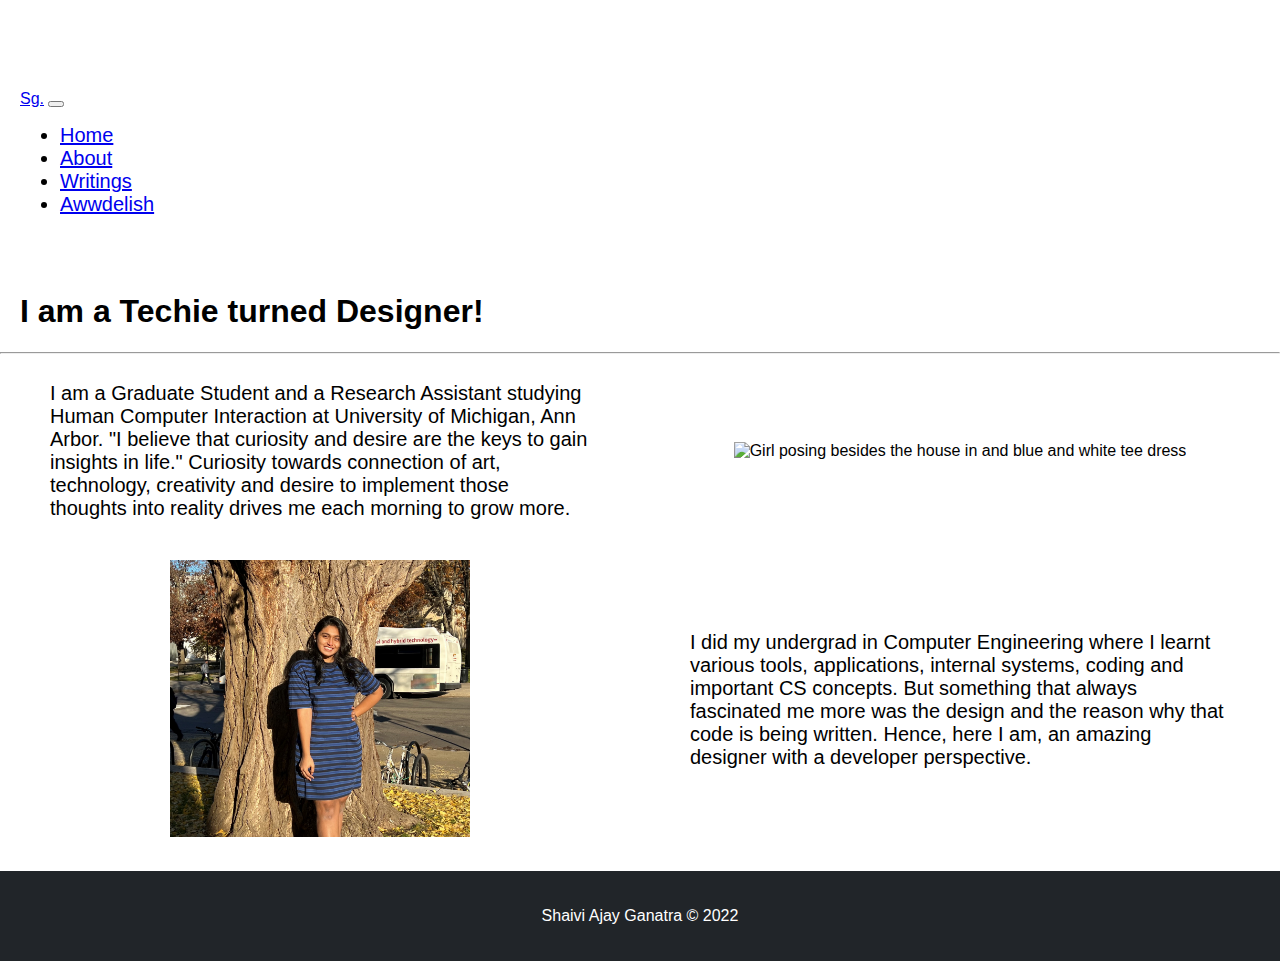
==== about.html @ 45896e37 "html files uploaded" ====
<!DOCTYPE html>
<html lang="en">
<head>
    <meta charset="UTF-8">
    <meta http-equiv="X-UA-Compatible" content="IE=edge">
    <meta name="viewport" content="width=device-width, initial-scale=1.0">
    <title>About</title>
    <!-- Link to the reset file -->
	<link rel="stylesheet" href="css/html5reset.css">
    <!-- Link to bootstrap css -->
    <link href="https://cdn.jsdelivr.net/npm/bootstrap@5.0.2/dist/css/bootstrap.min.css" rel="stylesheet" integrity="sha384-EVSTQN3/azprG1Anm3QDgpJLIm9Nao0Yz1ztcQTwFspd3yD65VohhpuuCOmLASjC" crossorigin="anonymous">
	<!-- Link to the stylesheet -->
	<link rel="stylesheet" href="css/style.css">
</head>
<body>
    <!-- HEADER STARTS -->
    <header>
        <a href="#main" class="skip">Skip to main content</a>
        <!-- NAV STARTS -->
        <nav class="navbar navbar-expand-lg navbar-dark bg-dark fixed-top">
            <div class="container-fluid">
              <a class="navbar-brand" href="#">Sg.</a>
              <button class="navbar-toggler" type="button" data-bs-toggle="collapse" data-bs-target="#navbarNav" aria-controls="navbarNav" aria-expanded="false" aria-label="Toggle navigation">
                <span class="navbar-toggler-icon"></span>
              </button>
              <div class="collapse navbar-collapse" id="navbarNav">
                <ul class="navbar-nav">
                  <li class="nav-item">
                    <a class="nav-link" href="index.html">Home</a>
                  </li>
                  <li class="nav-item">
                    <a class="nav-link active" aria-current="page" href="about.html">About</a>
                  </li>
                  <li class="nav-item">
                    <a class="nav-link" href="writings.html">Writings</a>
                  </li>
                  <li class="nav-item">
                    <a class="nav-link" href="awwdelish.html">Awwdelish</a>
                  </li>
                </ul>
              </div>
            </div>
          </nav>
          <!-- NAV ENDS -->
    </header>
    <!-- HEADER ENDS -->

    <main id="main">
        <h1>I am a Techie turned Designer!</h1>
		<hr>
		<div class="container">
            <div class="min-container">
                <p>
                    I am a Graduate Student and a Research Assistant studying Human Computer Interaction at University of Michigan, Ann Arbor.
                    "I believe that curiosity and desire are the keys to gain insights in life."
                    Curiosity towards connection of art, technology, creativity and desire to implement those thoughts into reality drives me each morning to grow more.
                </p>
            </div>
            <div class="min-container about">
                <img src="images/knowshaivi-4.jpg" alt="Girl posing besides the house in and blue and white tee dress" width="200"></img>
            </div>
            <div class="min-container about">
                <img src="images/knowshaivi-3.jpg" alt="Girl posing in front of a huge true on a sunny day in Ann Arbor" width="200"></img>
            </div>
            <div class="min-container">
                <p>
                    I did my undergrad in Computer Engineering where I learnt various tools, applications, internal systems, coding and important CS concepts.
                    But something that always fascinated me more was the design and the reason why that code is being written.
                    Hence, here I am, an amazing designer with a developer perspective.
                </p>
            </div>
        </div>
    </main>
    <!-- FOOTER STARTS -->
    <footer>
		<p>Shaivi Ajay Ganatra &copy; 2022</p>
	</footer>
    <!-- FOOTER ENDS -->
    <!-- Link to bootstrap js -->
    <script src="https://cdn.jsdelivr.net/npm/bootstrap@5.0.2/dist/js/bootstrap.bundle.min.js" integrity="sha384-MrcW6ZMFYlzcLA8Nl+NtUVF0sA7MsXsP1UyJoMp4YLEuNSfAP+JcXn/tWtIaxVXM" crossorigin="anonymous"></script>
</body>
</html>
---- css/style.css ----
/* BODY */

html{
    scroll-behavior: smooth;
    height: 100%;
}

body{
font-family: 'Roboto Condensed', sans-serif;
font-weight: 50px;
margin: 0;
padding-top: 50px; 
height: 100%;
}

/* MAIN */

main{
padding: 10px 0;
}

main h1{
padding-left: 20px;
padding-top: 10px;
}

/* SKIP TO MAIN CONTENT */

.skip{
position: absolute;
left: -10000px;
top: auto;width: 1px;
height: 1px;
overflow: hidden;
}

.skip:focus{
position: static;
width: auto;
height: auto;
}

.heading {
    position: absolute;
    text-align: center;
    top: 30%;
    width: 100%;
}
.heading h1 {
    color: limegreen;
    font-size: 70px;
}
.heading h3 {
    color: wheat;
    font-size: 20px;
}
#particles-js {
    background: black;
    height: 100vh;
}

/* HOME BACKGROUND */
  
  .home-bg {
    position: relative;
    opacity: 0.75;
    background-attachment: fixed;
    background-position: center;
    background-repeat: no-repeat;
    background-size: cover;
    background-image: url("../images/home-background.JPG");
    min-height: 100%; 
  }

  .caption {
    position: absolute;
    left: -5px;
    top: 50%;
    width: 50%;
    text-align: center;
    color: #000000;
  }
  
  .caption div.border {
    background-color: #111111;
    color: #FFFFFF;
    padding: 18px;
    font-size: 25px;
    letter-spacing: 10px;
  }

  /* CONTENT */
  
  .container{
    display: grid;
    grid-template-columns: 1fr;
  }
  
  .min-container{
    padding: 0 30px;
    margin: 0 auto;
  }
  
  .min-container h2{
    color: #555555;
  }
  .min-container img{
    padding: 10px;
    margin: 10px;
    /* border: #000000 solid 10px; */
    /* border-radius: 10px; */
  }
  
  .min-container p{
    display: flex;
    flex-direction: row;
    align-items: center;
    padding: 0 20px;
  }

  footer{
    background-color: #212529;
    color: #FFFFFF;
    padding: 20px;
    text-align: center;
  }

  /* FOR TABLETS */
  @media only screen and (min-width: 600px){
    body{
        padding-top: 70px;
    } 
    .navbar{
          padding: 20px;
      }
      .nav-item{
          font-size: 20px;
      }

      .container{
          grid-template-columns: 1fr 1fr;
          place-items: center;
      }

      h2{
          padding-top: 50px;
          padding-bottom: 20px;
      }

      .writings img{
          width: 500px;
      }

      .min-container p{
          font-size: 20px;
      }

      .about img{
          width: 300px;
      }

      .home img{
          width: 400px;
      }
  }

  /* FOR DESKTOP */
  @media only screen and (min-width: 768px){

  }
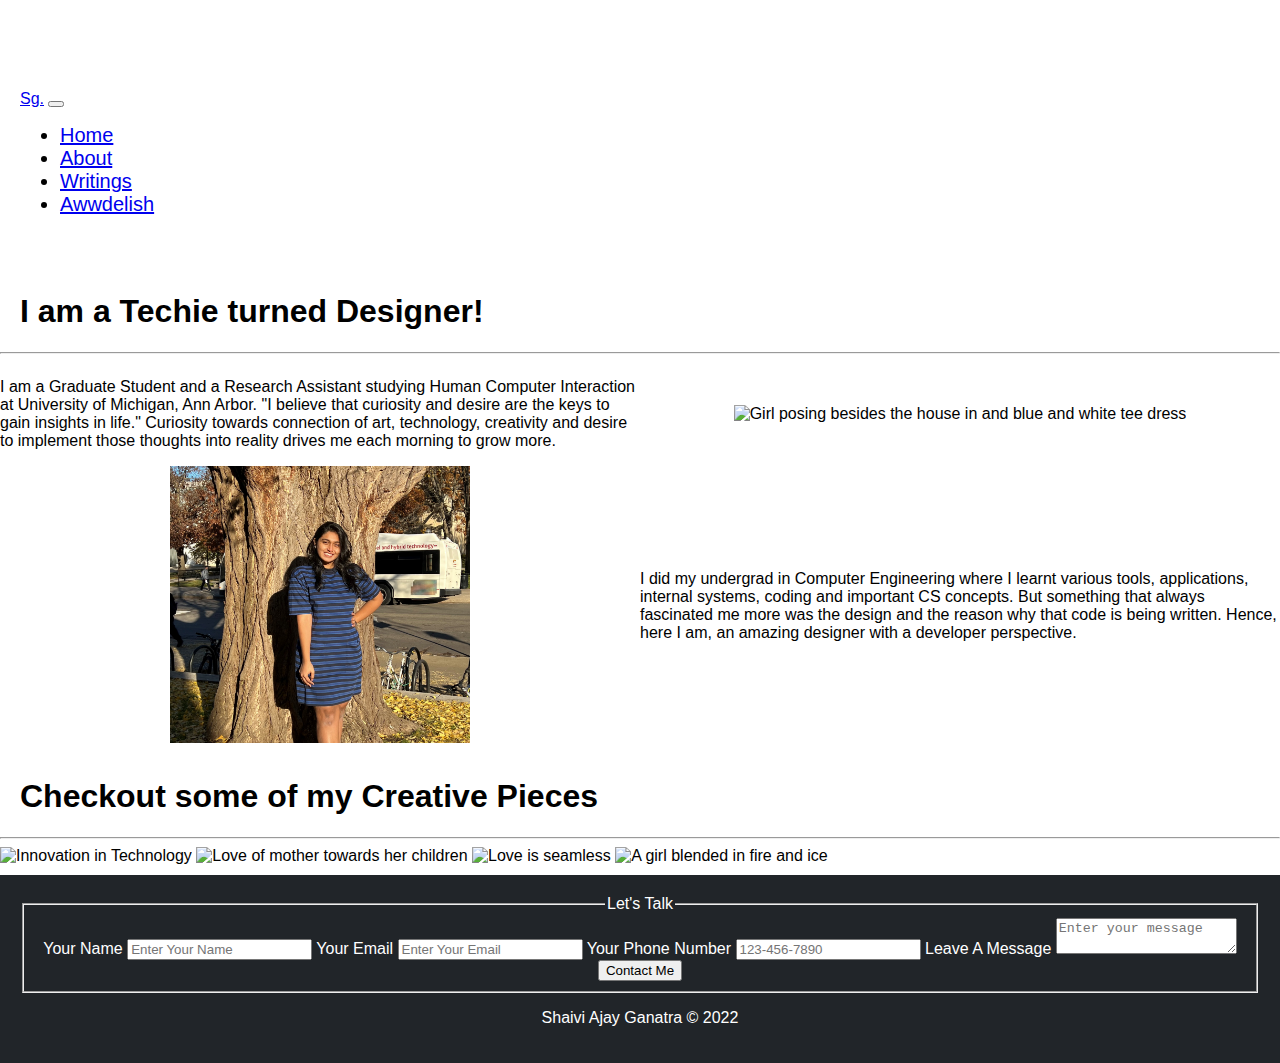
==== commit 24ee9791: "html files second commit" ====
--- a/about.html
+++ b/about.html
@@ -49,20 +49,20 @@
         <h1>I am a Techie turned Designer!</h1>
 		<hr>
 		<div class="container">
-            <div class="min-container">
+            <div class="min-container-flex">
                 <p>
                     I am a Graduate Student and a Research Assistant studying Human Computer Interaction at University of Michigan, Ann Arbor.
                     "I believe that curiosity and desire are the keys to gain insights in life."
                     Curiosity towards connection of art, technology, creativity and desire to implement those thoughts into reality drives me each morning to grow more.
                 </p>
             </div>
-            <div class="min-container about">
+            <div class="min-container-flex about">
                 <img src="images/knowshaivi-4.jpg" alt="Girl posing besides the house in and blue and white tee dress" width="200"></img>
             </div>
-            <div class="min-container about">
+            <div class="min-container-flex about">
                 <img src="images/knowshaivi-3.jpg" alt="Girl posing in front of a huge true on a sunny day in Ann Arbor" width="200"></img>
             </div>
-            <div class="min-container">
+            <div class="min-container-flex">
                 <p>
                     I did my undergrad in Computer Engineering where I learnt various tools, applications, internal systems, coding and important CS concepts.
                     But something that always fascinated me more was the design and the reason why that code is being written.
@@ -70,9 +70,42 @@
                 </p>
             </div>
         </div>
+
+        <h1>Checkout some of my Creative Pieces</h1>
+		<hr>
+
+        <div class="artwork">
+            <img src="images/art-1.jpg" alt="Innovation in Technology" width="200">
+            <img src="images/art-3.jpg" alt="Love of mother towards her children" width="200">
+            <img src="images/art-4.jpg" alt="Love is seamless" width="200">
+            <img src="images/art-2.jpg" alt="A girl blended in fire and ice" width="200">
+        </div>
     </main>
     <!-- FOOTER STARTS -->
     <footer>
+        <form action="https://formspree.io/f/mdobdrng" method="POST">
+			<fieldset>
+			  <legend>Let's Talk</legend>
+		  
+			  <label for="name_id">Your Name</label>
+			  <i class="fa-solid fa-user"></i>
+			  <input type="text" placeholder="Enter Your Name" id = "name_id" name="name" required>
+		  
+			  <label for="email_id">Your Email</label>
+			  <i class="fa-solid fa-envelope"></i>
+			  <input type="email" placeholder="Enter Your Email" id = "email_id" name="email" required>
+		  
+			  <label for="phone_id">Your Phone Number</label>
+			  <i class="fa-solid fa-phone-flip"></i>
+			  <input type="tel" id="phone_id" name="phone" placeholder="123-456-7890" pattern="[0-9]{3}-[0-9]{3}-[0-9]{4}" required>
+		  
+			  <label for="msg_id">Leave A Message</label>
+			  <i class="fa-solid fa-message"></i>
+			  <textarea placeholder="Enter your message" id = "msg_id" name="msg" required></textarea><br>
+
+			  <input type="submit" value = "Contact Me">
+			</fieldset>
+		   </form>
 		<p>Shaivi Ajay Ganatra &copy; 2022</p>
 	</footer>
     <!-- FOOTER ENDS -->
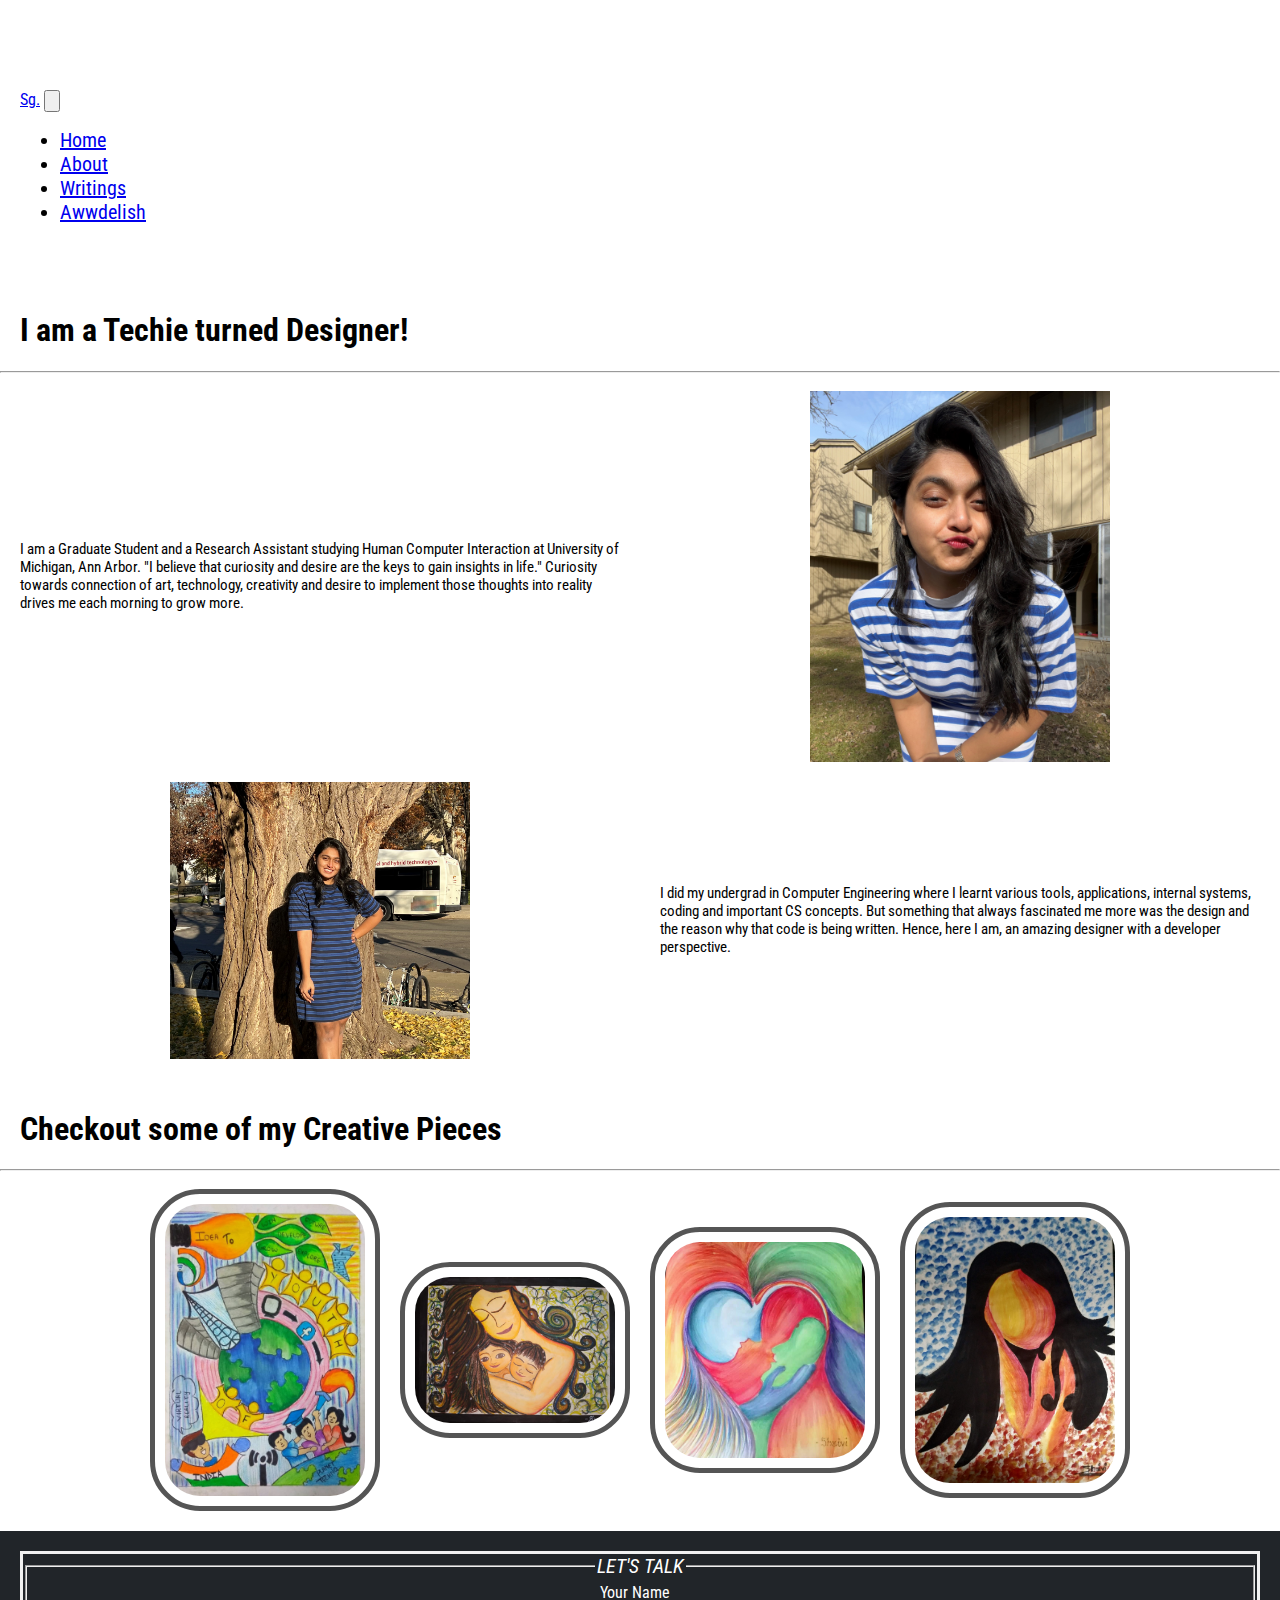
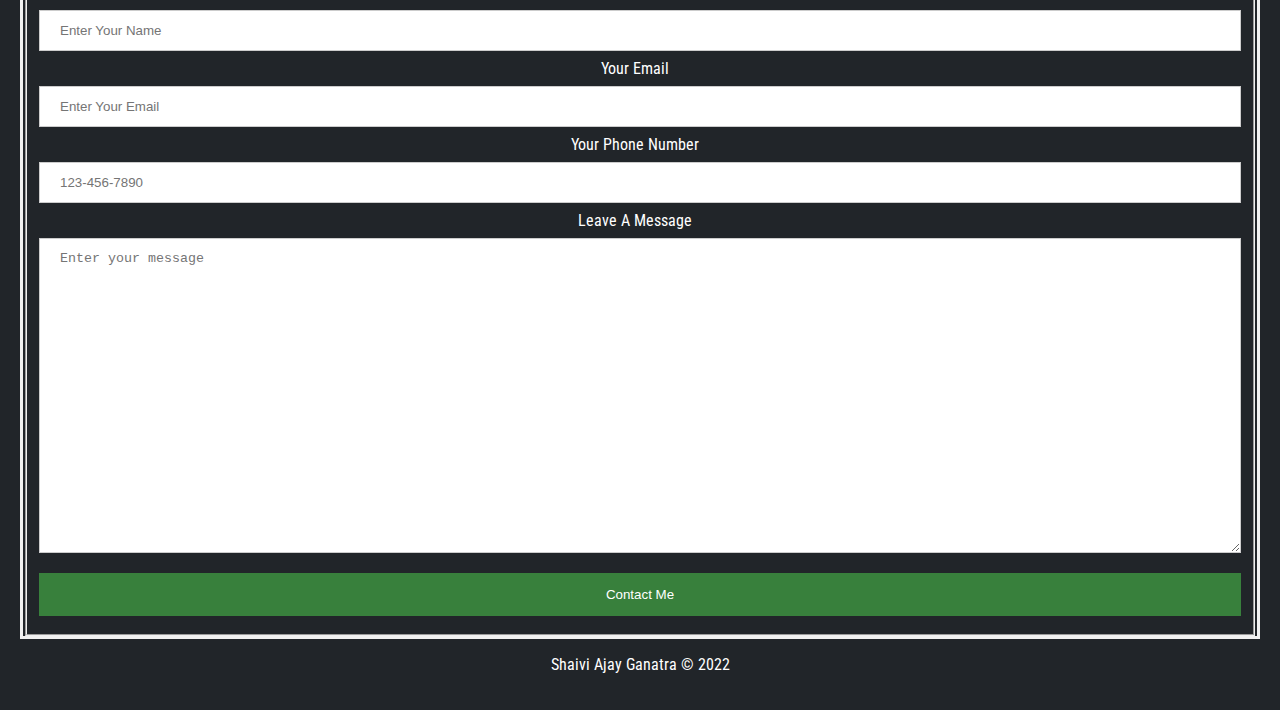
==== commit 2511b206: "second commit" ====
--- a/about.html
+++ b/about.html
@@ -5,6 +5,23 @@
     <meta http-equiv="X-UA-Compatible" content="IE=edge">
     <meta name="viewport" content="width=device-width, initial-scale=1.0">
     <title>About</title>
+    <!-- Global site tag (gtag.js) - Google Analytics -->
+	<script async src="https://www.googletagmanager.com/gtag/js?id=G-PX1TH9YE8F"></script>
+	<script>
+	window.dataLayer = window.dataLayer || [];
+	function gtag(){dataLayer.push(arguments);}
+	gtag('js', new Date());
+
+	gtag('config', 'G-PX1TH9YE8F');
+	</script>
+	<meta charset="UTF-8">
+	<meta name="viewport" content="width=device-width, initial-scale=1.0">
+	<!-- Link to the favicon image -->
+	<link rel="icon" href="images/favicon.ico">
+	<!-- Link to Google fonts -->
+	<link rel="preconnect" href="https://fonts.googleapis.com">
+	<link rel="preconnect" href="https://fonts.gstatic.com" crossorigin>
+	<link href="https://fonts.googleapis.com/css2?family=Roboto+Condensed:ital,wght@0,300;0,400;0,700;1,300;1,400;1,700&display=swap" rel="stylesheet">
     <!-- Link to the reset file -->
 	<link rel="stylesheet" href="css/html5reset.css">
     <!-- Link to bootstrap css -->
@@ -57,7 +74,7 @@
                 </p>
             </div>
             <div class="min-container-flex about">
-                <img src="images/knowshaivi-4.jpg" alt="Girl posing besides the house in and blue and white tee dress" width="200"></img>
+                <img src="images/knowshaivi-4.JPG" alt="Girl posing besides the house in and blue and white tee dress" width="200"></img>
             </div>
             <div class="min-container-flex about">
                 <img src="images/knowshaivi-3.jpg" alt="Girl posing in front of a huge true on a sunny day in Ann Arbor" width="200"></img>
--- a/css/style.css
+++ b/css/style.css
@@ -21,7 +21,12 @@
 
 main h1{
 padding-left: 20px;
-padding-top: 10px;
+padding-top: 20px;
+}
+
+main p{
+    padding: 0 20px;
+    font-size: 15px;
 }
 
 /* SKIP TO MAIN CONTENT */
@@ -58,6 +63,16 @@
     background: black;
     height: 100vh;
 }
+
+/* NAV */
+
+.nav-item:hover {
+    border-top: solid 2px #FFFFFF;
+  }
+.nav-item .active {
+    border-top: solid 2px #FFFFFF;
+  }
+
 
 /* HOME BACKGROUND */
   
@@ -118,11 +133,149 @@
     padding: 0 20px;
   }
 
+  .min-container-flex{
+      display: flex;
+      flex-direction: column;
+      align-items: center;
+  }
+
+  /* ABOUT */
+
+  @keyframes about-intro-img {
+    from{
+      width: 0px;
+      height: 0px;
+    }
+    to {
+      width: 300px;
+      height: 100%;
+    }
+  }
+  .about img{
+      padding: 10px;
+      animation-name: about-intro-img;
+      animation-duration: 5s;
+  }
+
+  /* ART */
+
+  .artwork{
+      display: flex;
+      flex-direction: row;
+      flex-wrap: wrap;
+      place-items: center;
+      justify-content: center;
+  }
+  
+  .artwork img{
+    padding: 10px;
+    margin: 10px;
+    border: #555555 solid 5px;
+    border-radius: 50px;
+  }
+  
+/* AWWDELISH */
+
+  .instagram_feed{
+      overflow: hidden;
+      display: grid;
+      grid-template-columns: 1fr 1fr 1fr;
+  }
+  
+  .instagram_feed .instagram_new {
+    width: 100%;
+    float: left;
+    padding: 0 1px 1px 0;
+    -webkit-box-sizing: border-box;
+    -moz-box-sizing: border-box;
+    box-sizing: border-box;
+  }
+
+  .instagram_feed img.insta-image {
+    position: absolute;
+    left: 0;
+    top: 0;
+    object-fit: cover;
+    width: 100%;
+    height: 100%;
+    transition: all 0.3s ease 0s;
+    -webkit-transition: all 0.3s ease 0s;
+    -moz-transition: all 0.3s ease 0s;
+    -ms-transition: all 0.3s ease 0s;
+    -o-transition: all 0.3s ease 0s;
+  }
+  
+  .instagram_feed .insta-link {
+    position: relative;
+    display: block;
+    /* background: #232323; */
+    padding-top: 100%;
+  }
+  
+  .instagram_feed .insta-link:hover .insta-image {
+    opacity: 0.2;
+  }
+
   footer{
     background-color: #212529;
     color: #FFFFFF;
     padding: 20px;
     text-align: center;
+  }
+
+  /* CONTACT FORM */
+  form {
+    border: 3px solid #f1f1f1;
+  }
+  
+  legend{ 
+    font-size: 125%;
+    font-style:italic;
+    text-transform: uppercase;
+    text-align: center;
+  }
+  
+  label{
+    display: inline-block;
+    margin-right:10px;
+    width:15%;
+  }
+  input {
+    width: 100%;
+    padding: 12px 20px;
+    margin: 8px 0;
+    display: inline-block;
+    border: 1px solid #ccc;
+    box-sizing: border-box;
+  }
+  span{
+    margin-left:20%;
+    font-family: italic;
+    font-weight: bold;
+  }
+  
+  textarea{
+    width: 100%;
+    height: 35vh;
+    padding: 12px 20px;
+    margin: 8px 0;
+    display: inline-block;
+    border: 1px solid #ccc;
+    box-sizing: border-box;
+  }
+  
+  input[type=submit] {
+    background-color: #38803C;
+    color: white;
+    padding: 14px 20px;
+    margin: 8px 0;
+    border: none;
+    cursor: pointer;
+    width: 100%;
+  }
+  
+  input[type=submit]:hover {
+    opacity: 0.8;
   }
 
   /* FOR TABLETS */
@@ -148,11 +301,12 @@
       }
 
       .writings img{
-          width: 500px;
+          width: 350px;
       }
 
       .min-container p{
-          font-size: 20px;
+          font-size: 15px;
+          padding: 0;
       }
 
       .about img{
@@ -162,9 +316,30 @@
       .home img{
           width: 400px;
       }
-  }
-
-  /* FOR DESKTOP */
+
+      .instagram_feed{
+        grid-template-columns: 1fr 1fr 1fr 1fr 1fr;
+    }
+  }
+
+  /* FOR LAPTOPS */
   @media only screen and (min-width: 768px){
-
+    .instagram_feed{
+        grid-template-columns: 1fr 1fr 1fr 1fr 1fr 1fr;
+    }
+  }
+
+  /* FOR LARGE LAPTOPS */
+  @media screen and (min-width: 992px) {
+    .instagram_feed{
+        grid-template-columns: 1fr 1fr 1fr 1fr 1fr 1fr 1fr;
+    }
+    }
+
+/* To Stop animation */
+
+@media (prefers-reduced-motion: reduce) {
+    .about img{
+      animation: none;
+    }
   }